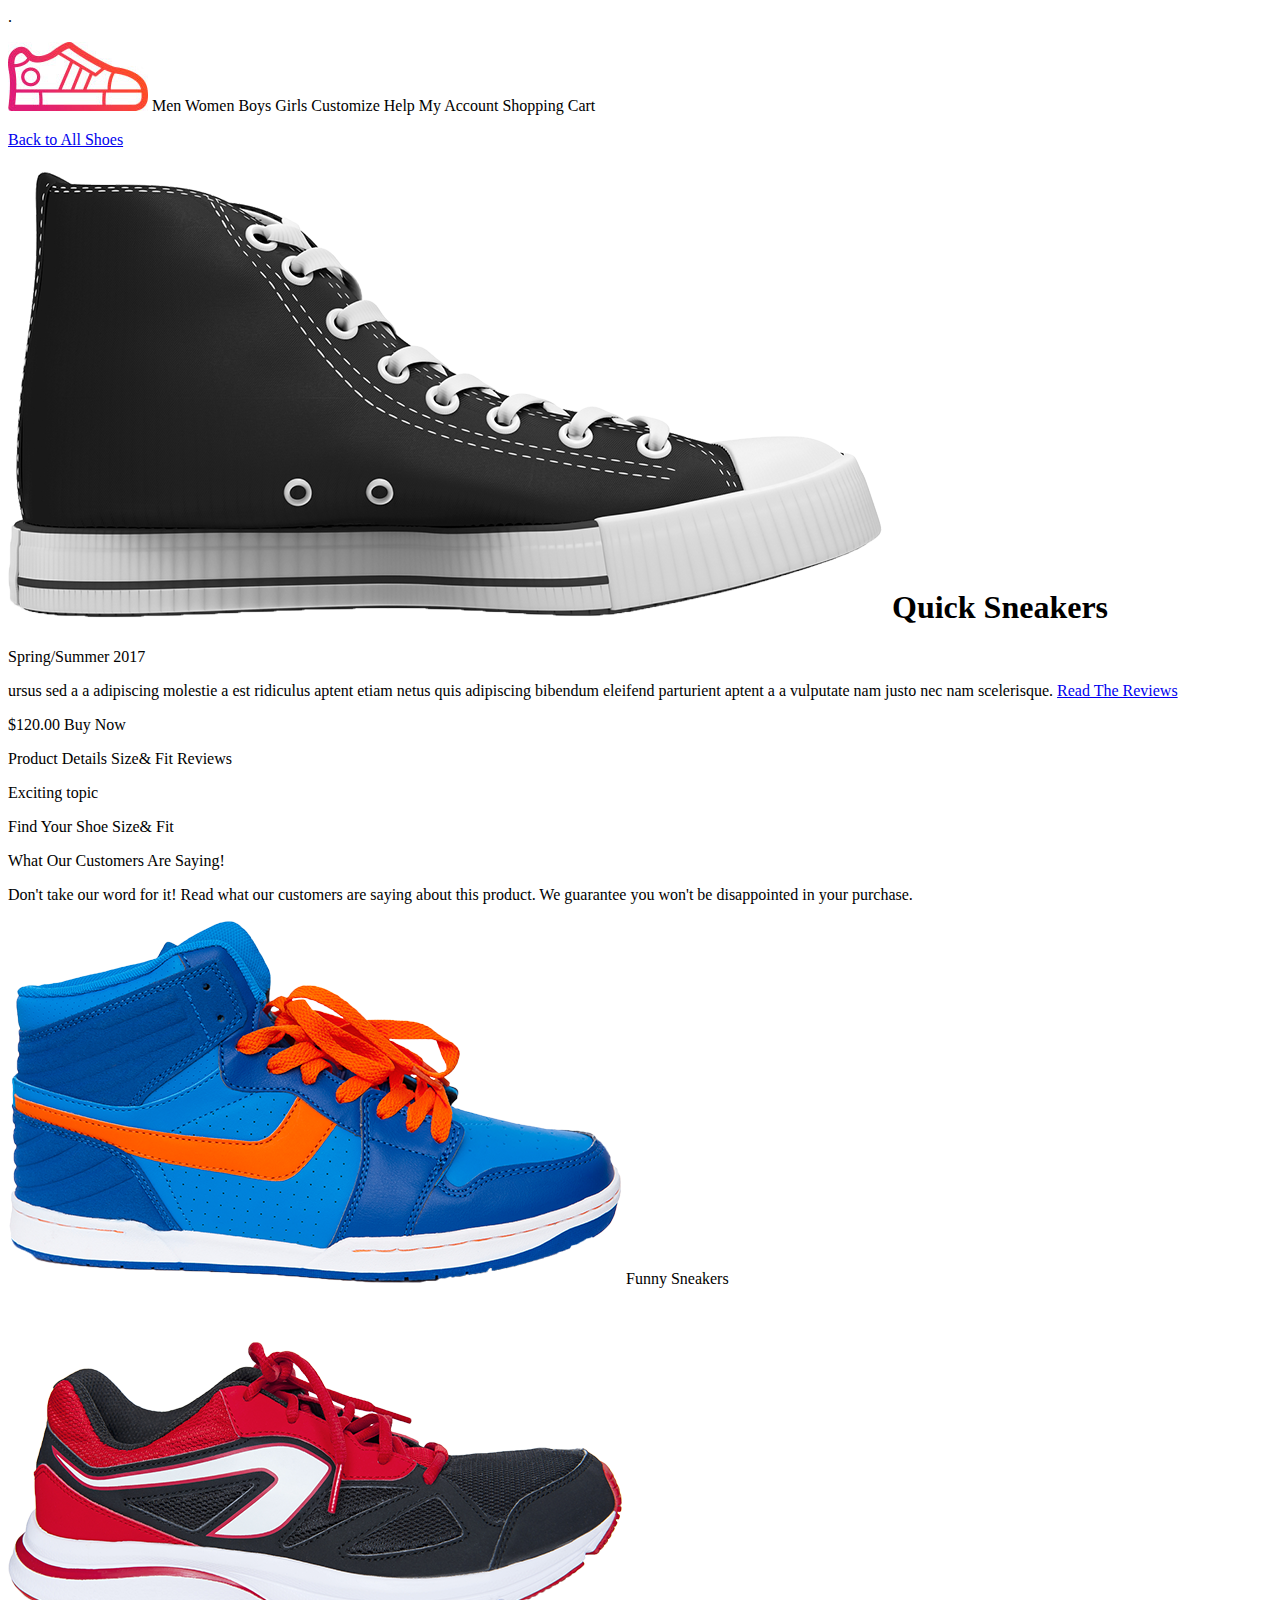
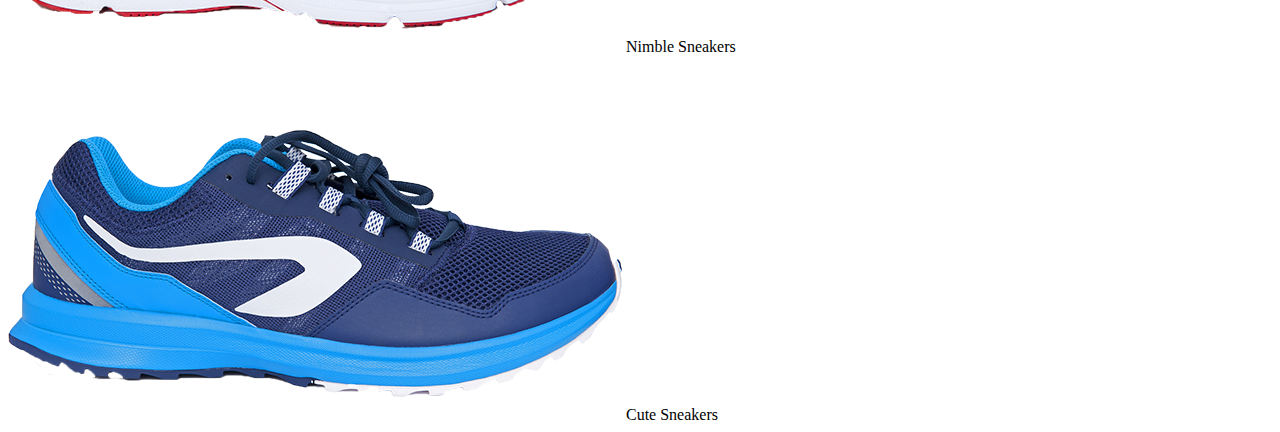
==== Day2homework.html @ 6164087d "Day 2 work" ====
.<!DOCTYPE html>
<html>
  <head>
    <meta charset="utf-8">
    <title></title>
  </head>
  <body>
    <nav>
   <p>  <img src="images1/logo.jpg" alt="small shoe" /> Men Women Boys Girls Customize Help My Account Shopping Cart
   </p>
     <section-1>
       <a href="#">Back to All Shoes</a>
       <h1> <img src="images1/shoe1.png" alt="large converse shoe" /> Quick Sneakers </h1>
       <p> Spring/Summer 2017
       </p>
       <div>
         <p> ursus sed a a adipiscing molestie a est ridiculus aptent etiam netus quis adipiscing bibendum eleifend parturient aptent a a vulputate nam justo nec nam scelerisque.
           <a href="#">Read The Reviews</a>
           <div>
             <p> $120.00 Buy Now
             </p>
             <section-2>
               <nav>
                 <p> Product Details Size& Fit Reviews </p>
                 <p> Exciting topic </p>
                 <p> Find Your Shoe Size& Fit </p>
                 <p> What Our Customers Are Saying! </p>
                 <p> Don't take our word for it! Read what our customers are saying about this product. We guarantee you won't be disappointed in your purchase. </p>
                 <section-3>
                   <title>Shop Recommended Shoes</title>
                   <p> <div> <img src="images1/shoe2.png" alt="blue and orange shoe" /> Funny Sneakers</div>
                     <div> <img src="images1/shoe3.png" alt="black and red shoe"/> Nimble Sneakers</div>  <div> <img src="images1/shoe4.png" alt="blue and white shoe"/> Cute Sneakers</div>
  </body>
</html>
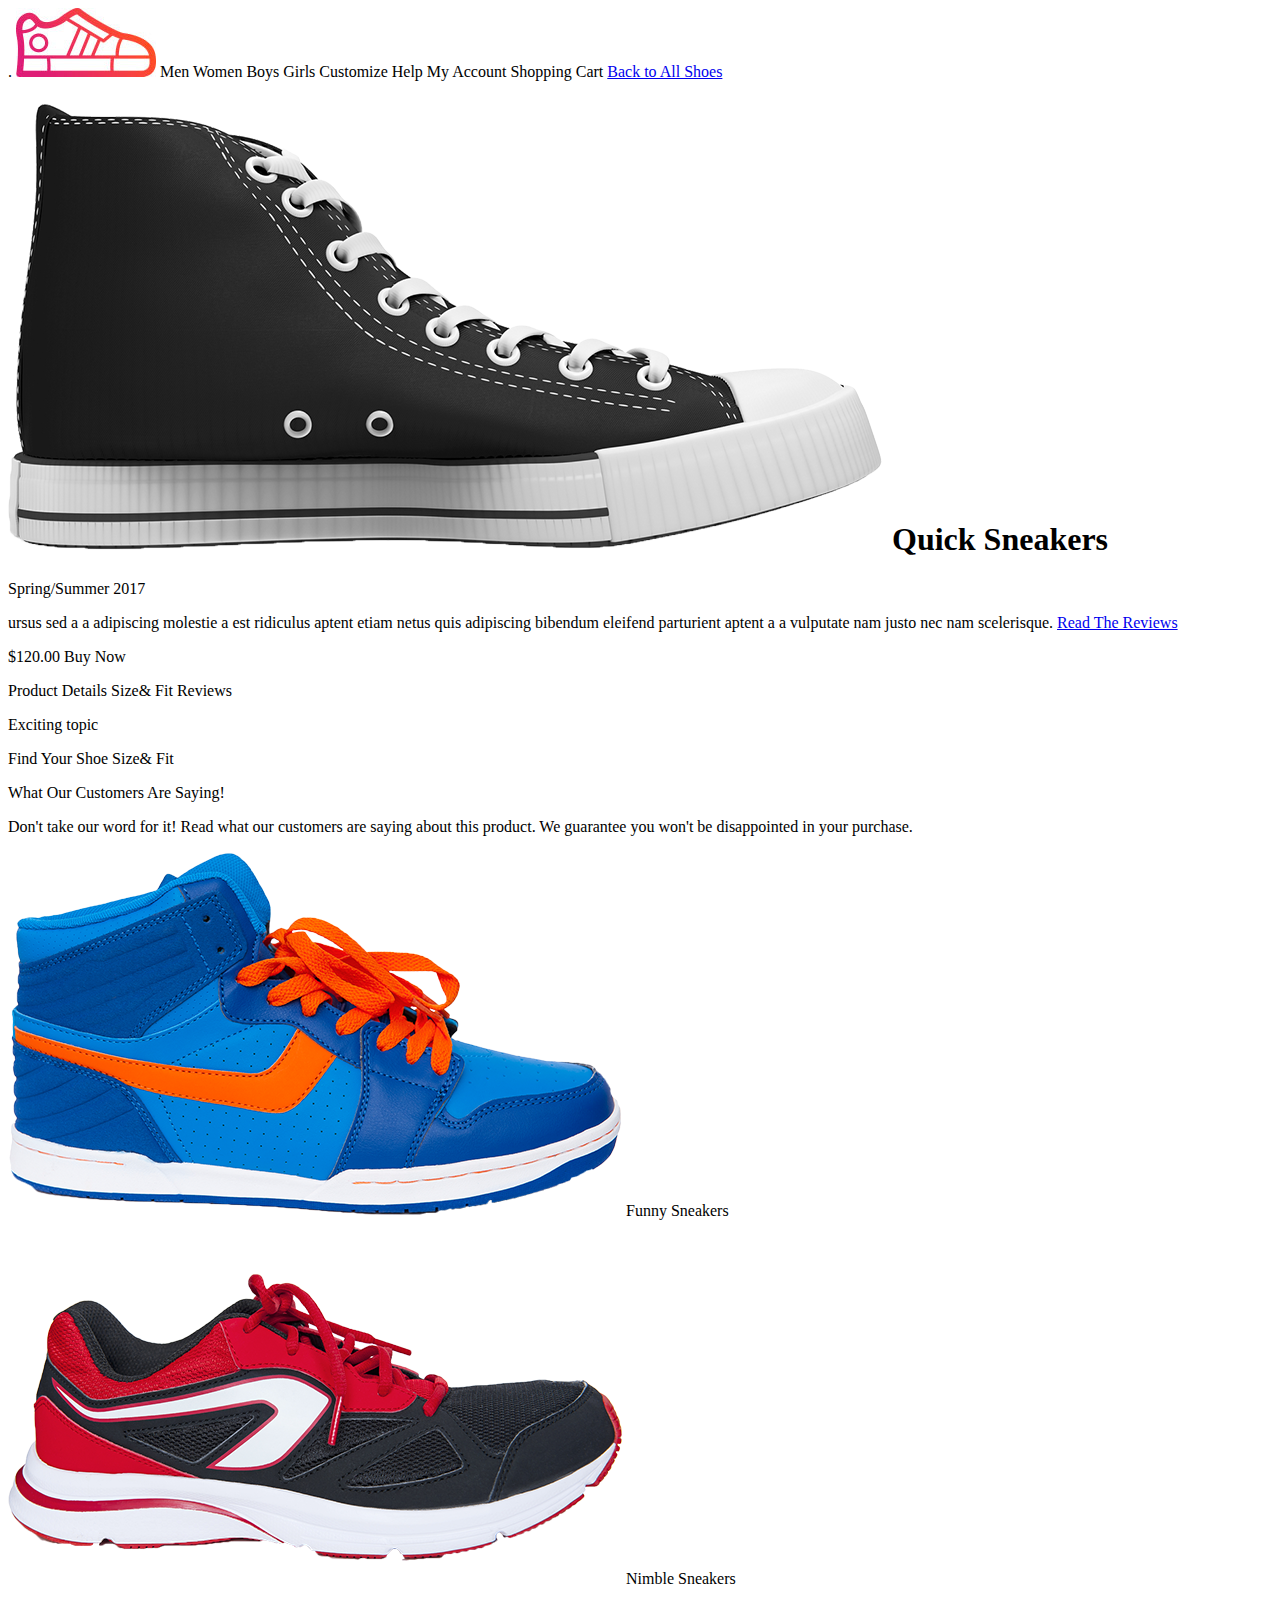
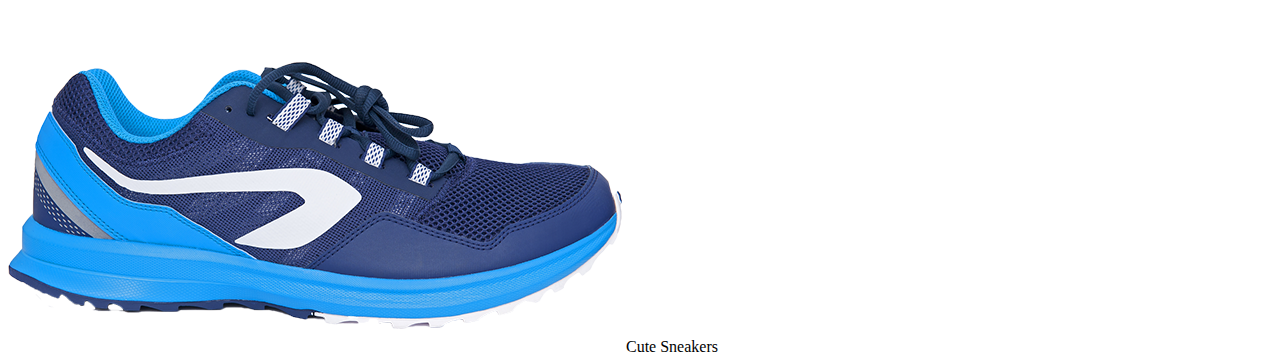
==== commit e2768188: "Day4" ====
--- a/Day2homework.html
+++ b/Day2homework.html
@@ -3,11 +3,12 @@
   <head>
     <meta charset="utf-8">
     <title></title>
+    <link rel="stylesheet" href="Day2homework.css"/>
   </head>
   <body>
-    <nav>
-   <p>  <img src="images1/logo.jpg" alt="small shoe" /> Men Women Boys Girls Customize Help My Account Shopping Cart
-   </p>
+    <heading>
+    <img src="images1/logo.jpg" alt="small shoe" /> Men Women Boys Girls Customize Help My Account Shopping Cart
+  </heading>
      <section-1>
        <a href="#">Back to All Shoes</a>
        <h1> <img src="images1/shoe1.png" alt="large converse shoe" /> Quick Sneakers </h1>
